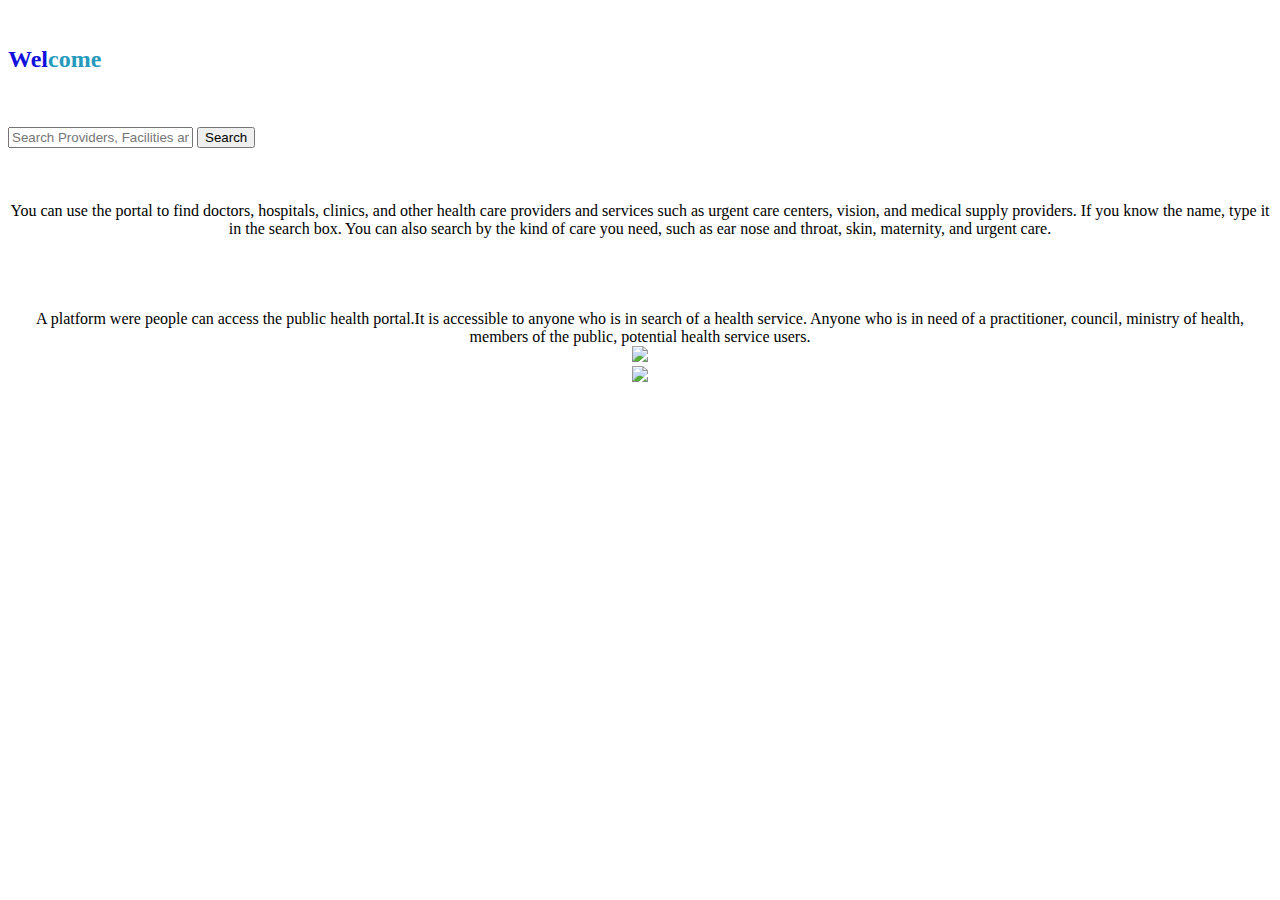
==== src/main/resources/templates/index.html @ 14a5da87 "added colour to headings" ====
<!DOCTYPE html>
<html lang="en">
    <head>
        <title>Public Health Web site</title>

        <meta charset="utf-8" />
        <meta http-equiv="X-UA-Compatible" content="IE=edge" />
        <meta name="generator" content="Bootply" />
        <meta name="viewport" content="width=device-width, initial-scale=1, maximum-scale=1" />
        <link th:href="@{/csdportal/css/bootstrap.min.css}" rel="stylesheet" />
        <!--[if lt IE 9]>
                <script src="//html5shim.googlecode.com/svn/trunk/html5.js"></script>
        <![endif]-->
        <link th:href="@{/csdportal/css/styles.css}" rel="stylesheet}" />
        <link rel='stylesheet' th:href='@{/webjars/bootstrap/3.3.5/css/bootstrap.min.css}' />
        <!-- Custom styles for this template -->
        <link th:href="@{/csdportal/css/csdportal.css}" rel="stylesheet" />
    </head>
    <body>

        <div th:replace="fragments/header :: header"></div>
        <br/>
        <div class="container">

            <div class="form col-lg-12"><h2><span style="color: #1111dd">Wel</span><span style="color: #269abc">come </span></h2></div>
            <p>&nbsp;</p>
            <div class="form col-lg-9">
                <form th:action="@{/search/result}">
                    <div class="input-group">
                        <input type="text" id="q" name="q" th:value="${q}" class="form-control" placeholder="Search Providers, Facilities and Services" aria-describedby="basic-addon2"/>
                        <span class="input-group-addon" id="basic-addon2"><button class="btn-link" type="submit"><i class="glyphicon glyphicon-search"></i> Search</button></span>
                    </div>
                </form>
            </div>
        </div>
        <br/>
        <br/>
        <br/>

        <div align="center" class="container">
            <div class="col-md-4 col-sm-6 ">
                <div class="alert alert-info">
                    You can use the portal to find doctors, hospitals, clinics, and other health care providers and services such as urgent care centers, vision, and medical supply providers. If you know the name, type it in the search box. You can also search by the kind of care you need, such as ear nose and throat, skin, maternity, and urgent care.
                </div>
                <br/><br/><br/><br/>




                <div class="alert alert-info">
                    A platform were people can access the public health portal.It is  accessible to anyone who is in search of a health service. Anyone who is in need of a  practitioner, council, ministry of health, members of the public, potential health service users.
                </div>
            </div>


            <div class="col-md-4">
                <div class="panel panel-default">
                    <div class="panel-body">
                        <img src="@{csdportal/img/provider.jpg}"
                             th:src="@{csdportal/img/provider.jpg}"/> 
                    </div>
                </div> 
            </div>
            <div class="col-md-4 col-sm-6">
                <div class="panel-body">
                    <img src="@{/csdportal/img/avenues.jpg}"
                         th:src="@{/csdportal/img/avenues.jpg}"/> 
                </div>
            </div>
            
          
            
        <div class="panel-body" th:replace="fragments/footer :: footer"></div>
        </div>
    </body>
</html>
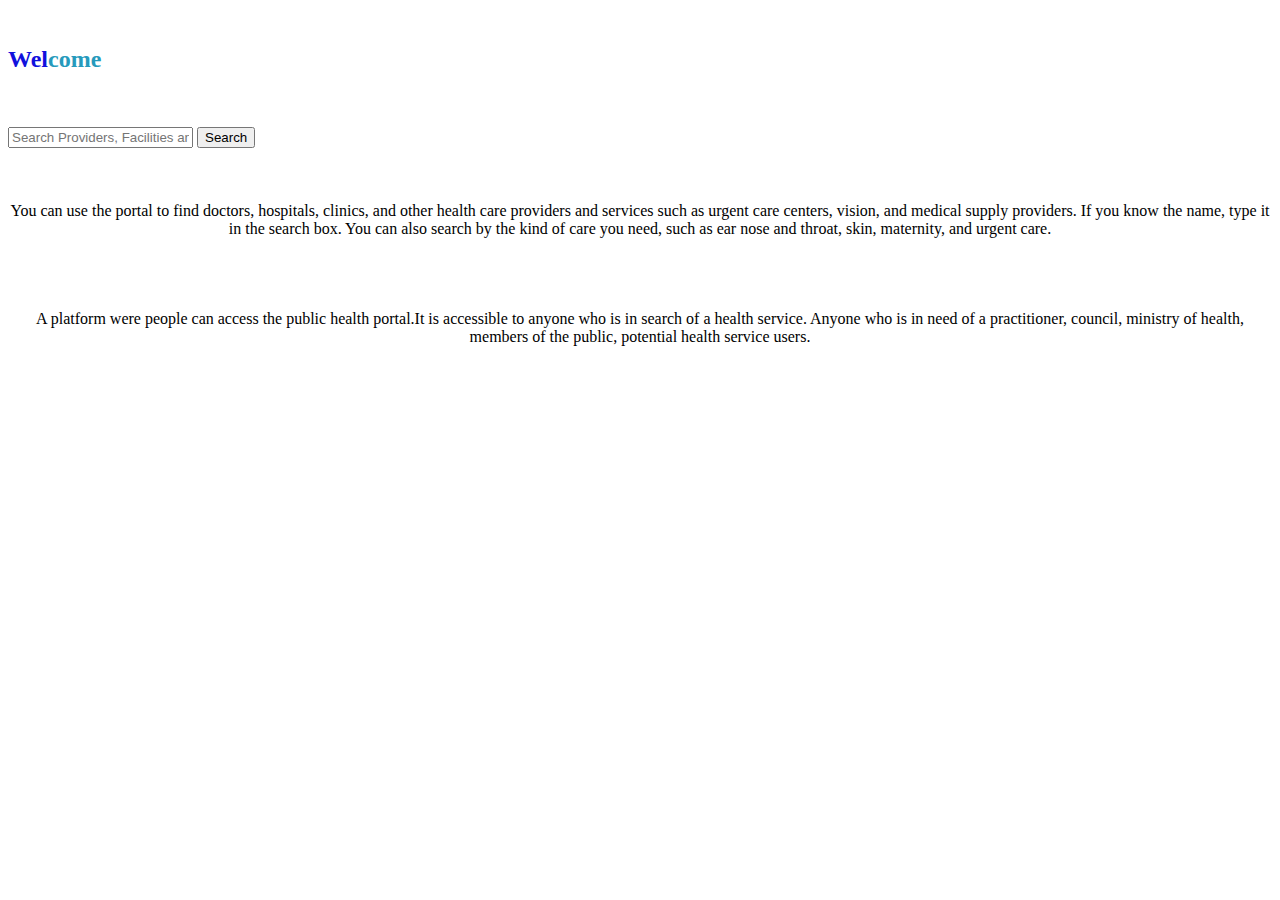
==== commit f9fc3b50: "added footer, and owned by" ====
--- a/src/main/resources/templates/index.html
+++ b/src/main/resources/templates/index.html
@@ -56,21 +56,16 @@
             <div class="col-md-4">
                 <div class="panel panel-default">
                     <div class="panel-body">
-                        <img src="@{csdportal/img/provider.jpg}"
-                             th:src="@{csdportal/img/provider.jpg}"/> 
+                        <img th:src="@{/csdportal/img/provider.jpg}"/> 
                     </div>
                 </div> 
             </div>
             <div class="col-md-4 col-sm-6">
                 <div class="panel-body">
-                    <img src="@{/csdportal/img/avenues.jpg}"
-                         th:src="@{/csdportal/img/avenues.jpg}"/> 
+                    <img th:src="@{/csdportal/img/avenues.jpg}"/> 
                 </div>
-            </div>
-            
-          
-            
-        <div class="panel-body" th:replace="fragments/footer :: footer"></div>
+            </div> 
         </div>
+        <div th:replace="fragments/footer :: footer"></div>
     </body>
 </html>
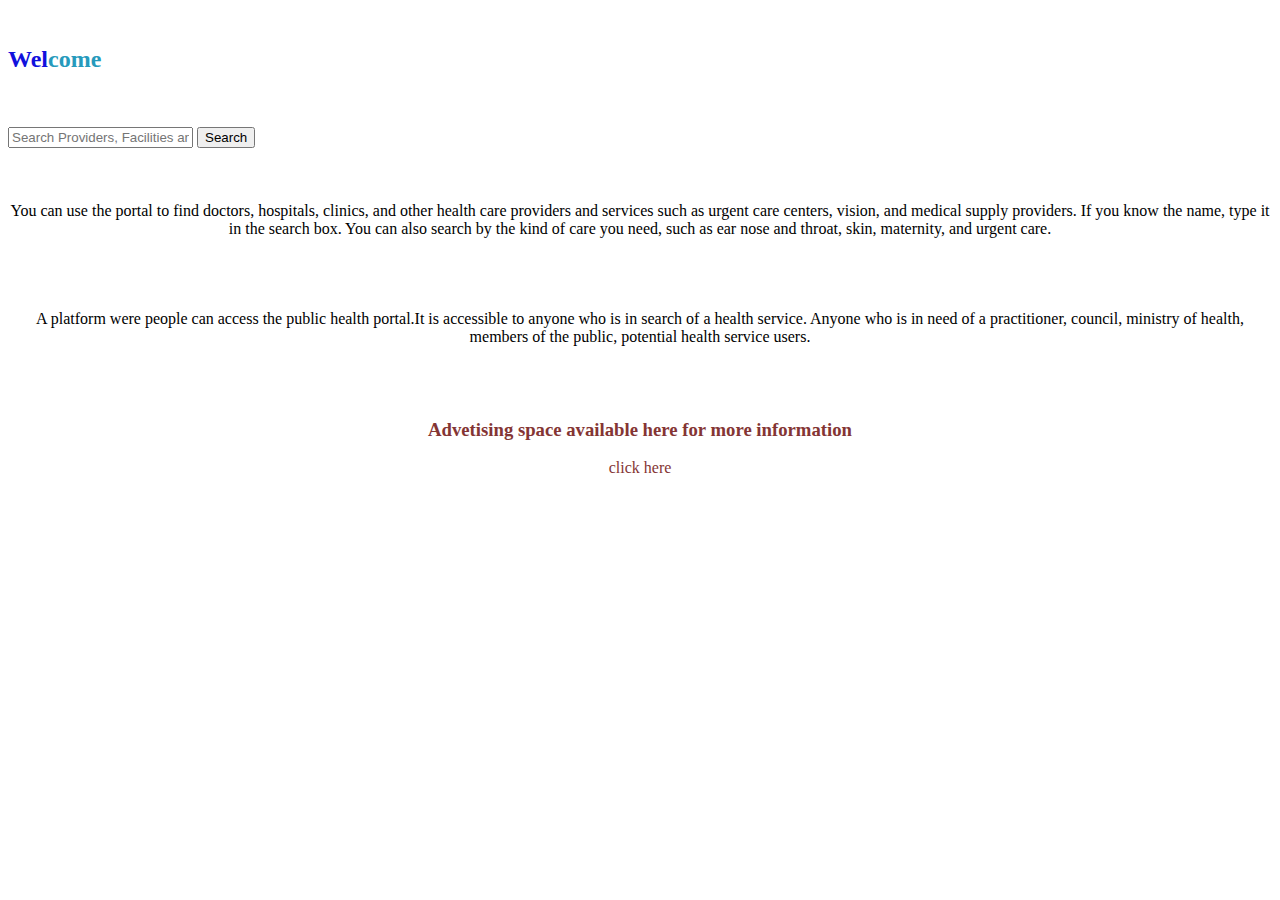
==== commit fcd74609: "added an advertising area and a badge" ====
--- a/src/main/resources/templates/index.html
+++ b/src/main/resources/templates/index.html
@@ -64,8 +64,35 @@
                 <div class="panel-body">
                     <img th:src="@{/csdportal/img/avenues.jpg}"/> 
                 </div>
-            </div> 
+                <div  class="col-md-4 col-sm-6">
+                    <img th:src="@{/csdportal/img/healthcare.jpg}"/>
+                
+                
+                    
+              
+                    
+                    
+                </div>
+                
+               
+            </div>
+            
+            
+          
+              <div class="col-lg-4">
+                 
+                    <div  style="color: #843534 " class="jumbotron">
+                        <h3> Advetising space available here for more information</h3>
+                        <p></p>
+                        <p> <a th:href="@{http://www.hitrac.co.zw}" class="btn btn-primary btn-lg" role="button">click here</a></p>
+                    </div>
+                    
+                </div> 
+        
         </div>
+        
+        
+        
         <div th:replace="fragments/footer :: footer"></div>
     </body>
 </html>
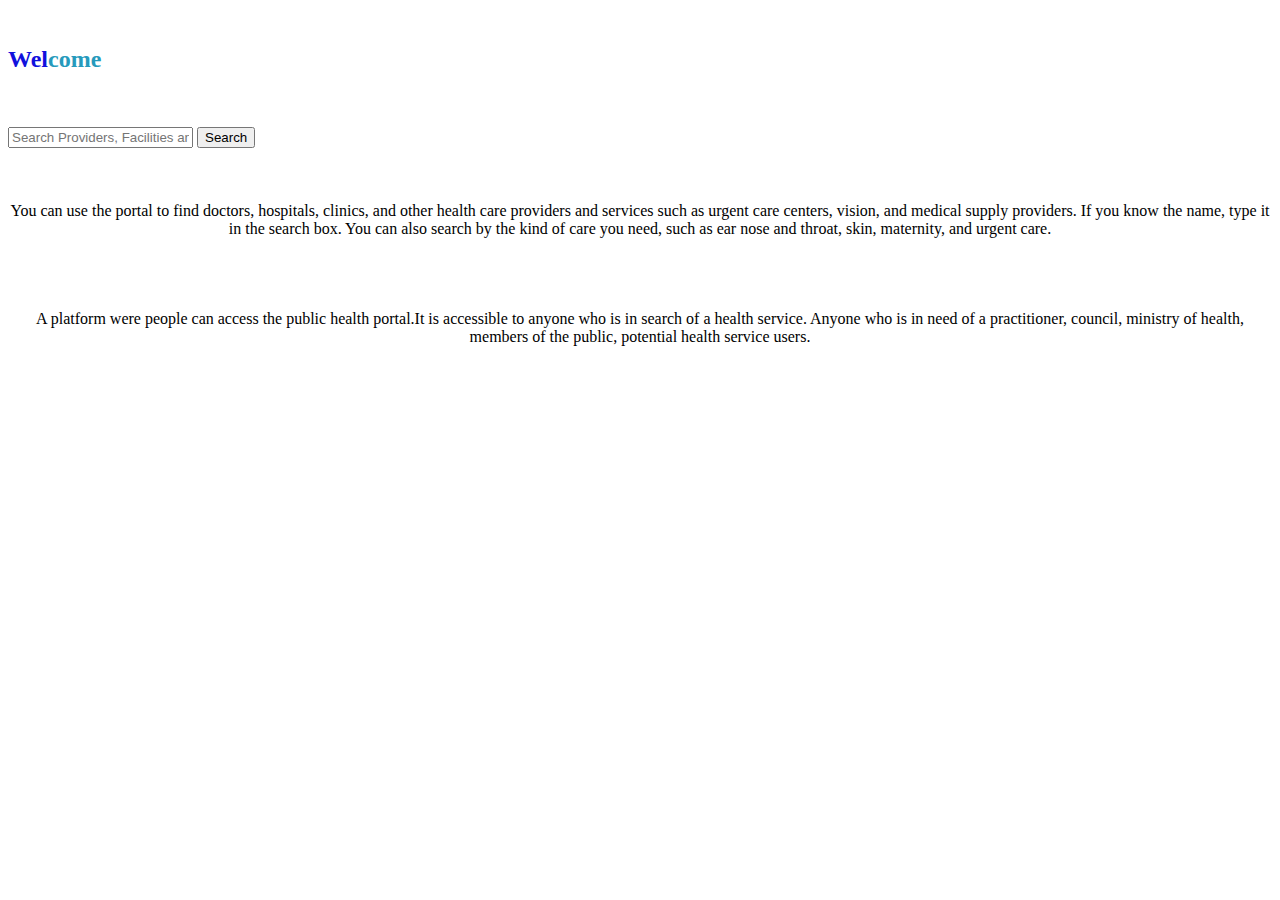
==== commit 34454d79: "Remove advertising space" ====
--- a/src/main/resources/templates/index.html
+++ b/src/main/resources/templates/index.html
@@ -66,33 +66,20 @@
                 </div>
                 <div  class="col-md-4 col-sm-6">
                     <img th:src="@{/csdportal/img/healthcare.jpg}"/>
-                
-                
-                    
-              
-                    
-                    
                 </div>
-                
-               
             </div>
-            
-            
-          
-              <div class="col-lg-4">
-                 
-                    <div  style="color: #843534 " class="jumbotron">
-                        <h3> Advetising space available here for more information</h3>
-                        <p></p>
-                        <p> <a th:href="@{http://www.hitrac.co.zw}" class="btn btn-primary btn-lg" role="button">click here</a></p>
-                    </div>
-                    
-                </div> 
-        
+
+
+
+            <!--            <div class="col-lg-4">
+                            <div  style="color: #843534 " class="jumbotron">
+                                <h3> Advetising space available here for more information</h3>
+                                <p></p>
+                                <p> <a th:href="@{http://www.hitrac.co.zw}" class="btn btn-primary btn-lg" role="button">click here</a></p>
+                            </div>
+                        </div> -->
         </div>
-        
-        
-        
+        <br/>
         <div th:replace="fragments/footer :: footer"></div>
     </body>
 </html>
